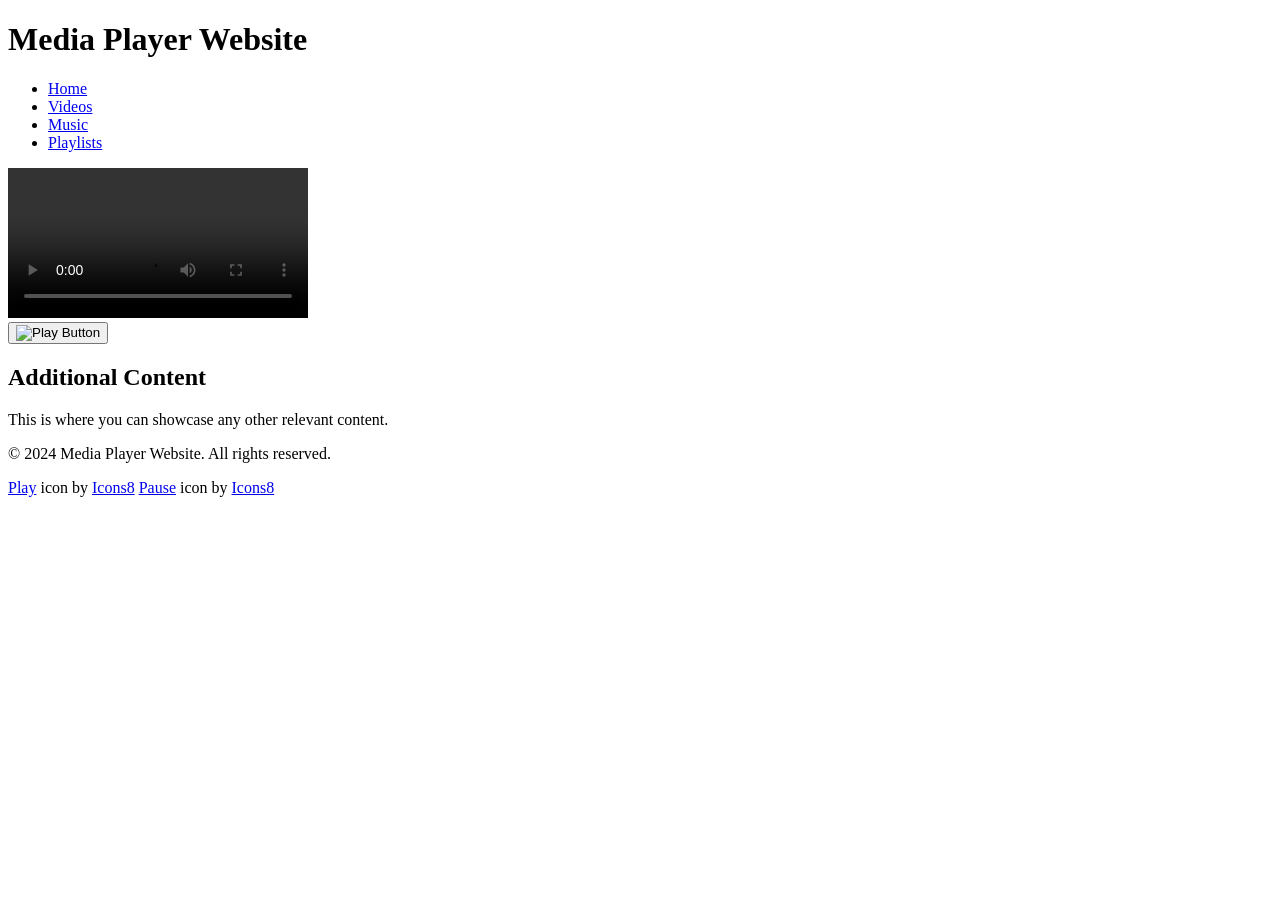
==== index.htm @ 7cc192b1 "Add files via upload" ====
<!DOCTYPE html>
<html lang="en">
  <head>
    <meta charset="UTF-8" />
    <meta name="viewport" content="width=device-width, initial-scale=1.0" />
    <title>Document</title>
    <!-- add the font family of your choice -->
    <link rel="stylesheet" href="reset.css" />
    <link rel="stylesheet" href="style.css" />
    <script src="script.js" defer></script>
  </head>
  <body>
    <!-- Header Section -->
    <header>
      <h1>Media Player Website</h1>
    </header>

    <!-- Navigation Section -->
    <nav>
      <ul>
        <li><a href="#">Home</a></li>
        <li><a href="#">Videos</a></li>
        <li><a href="#">Music</a></li>
        <li><a href="#">Playlists</a></li>
        <!-- Add or remove navigation items as needed -->
      </ul>
    </nav>

    <!-- Main Content Section -->
    <main class="container">
      <!-- Media Player Section -->
      <div class="media-player">
        <video id="custom-video-player" controls>
          <source
            src="https://thelongesthumstore.sgp1.cdn.digitaloceanspaces.com/IM-2250/miac.mp4"
            type="video/mp4"
          />
        </video>
        <div class="custom-controls">
          <button id="play-pause-btn" onclick="togglePlayPause()">
            <img
              id="play-pause-img"
              src="https://img.icons8.com/ios-glyphs/30/play--v1.png"
              alt="Play Button"
              width="24"
              height="24"
            />
          </button>
          <!-- add the missing buttons or functionality here -->
          <div class="progress-bar">
            <span id="progress-bar-fill"></span>
          </div>
        </div>
      </div>

      <!-- Additional Content Section -->
      <section>
        <h2>Additional Content</h2>
        <p>This is where you can showcase any other relevant content.</p>
        <!-- Add more content as needed -->
      </section>
    </main>

    <!-- Footer Section -->
    <footer>
      <p>&copy; 2024 Media Player Website. All rights reserved.</p>
      <a href="https://icons8.com/icon/59862/play">Play</a> icon by
      <a href="https://icons8.com">Icons8</a>
      <a href="https://icons8.com/icon/61012/pause">Pause</a> icon by
      <a href="https://icons8.com">Icons8</a>
    </footer>
  </body>
</html>
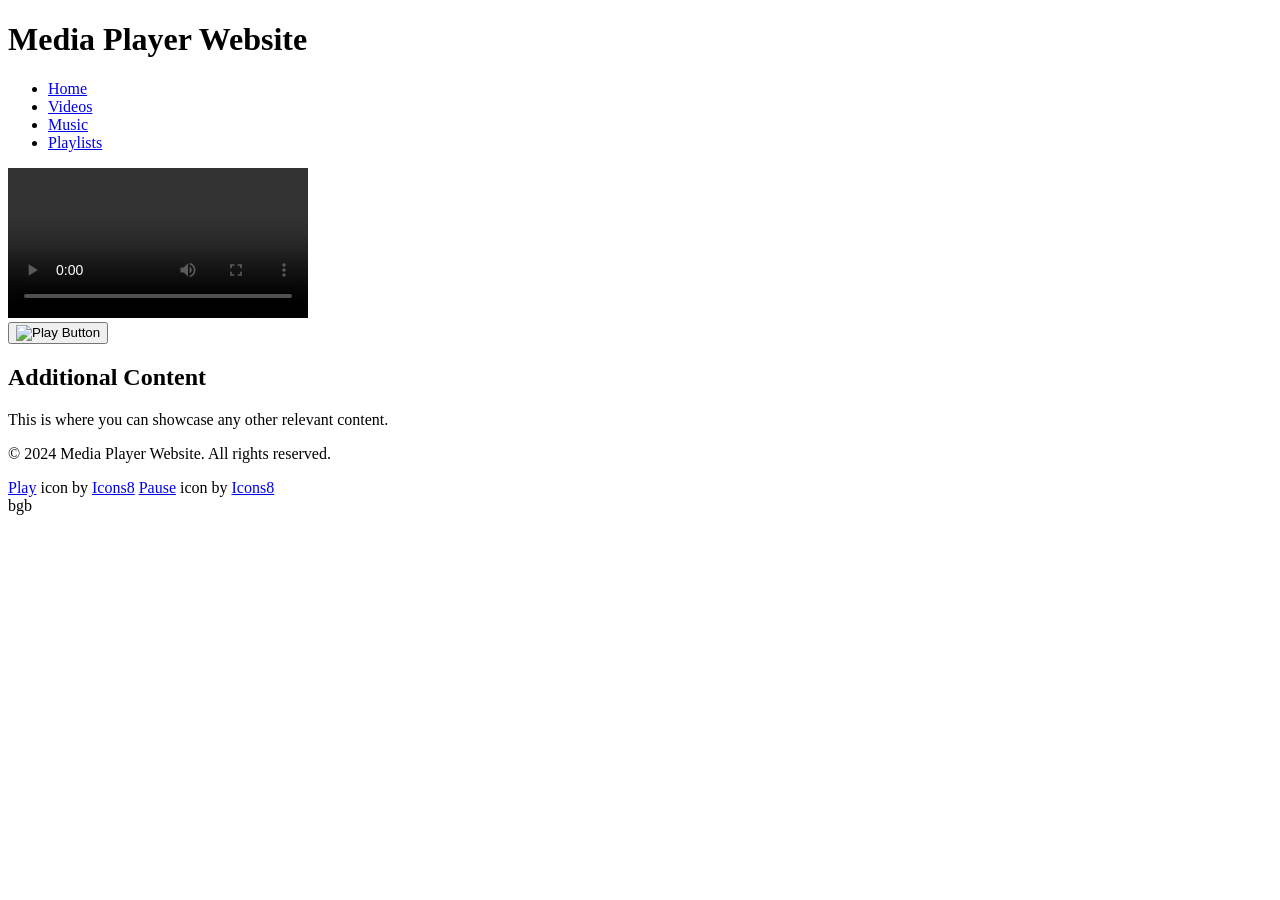
==== commit 0569957c: "add new file" ====
--- a/index.htm
+++ b/index.htm
@@ -71,3 +71,4 @@
     </footer>
   </body>
 </html>
+bgb
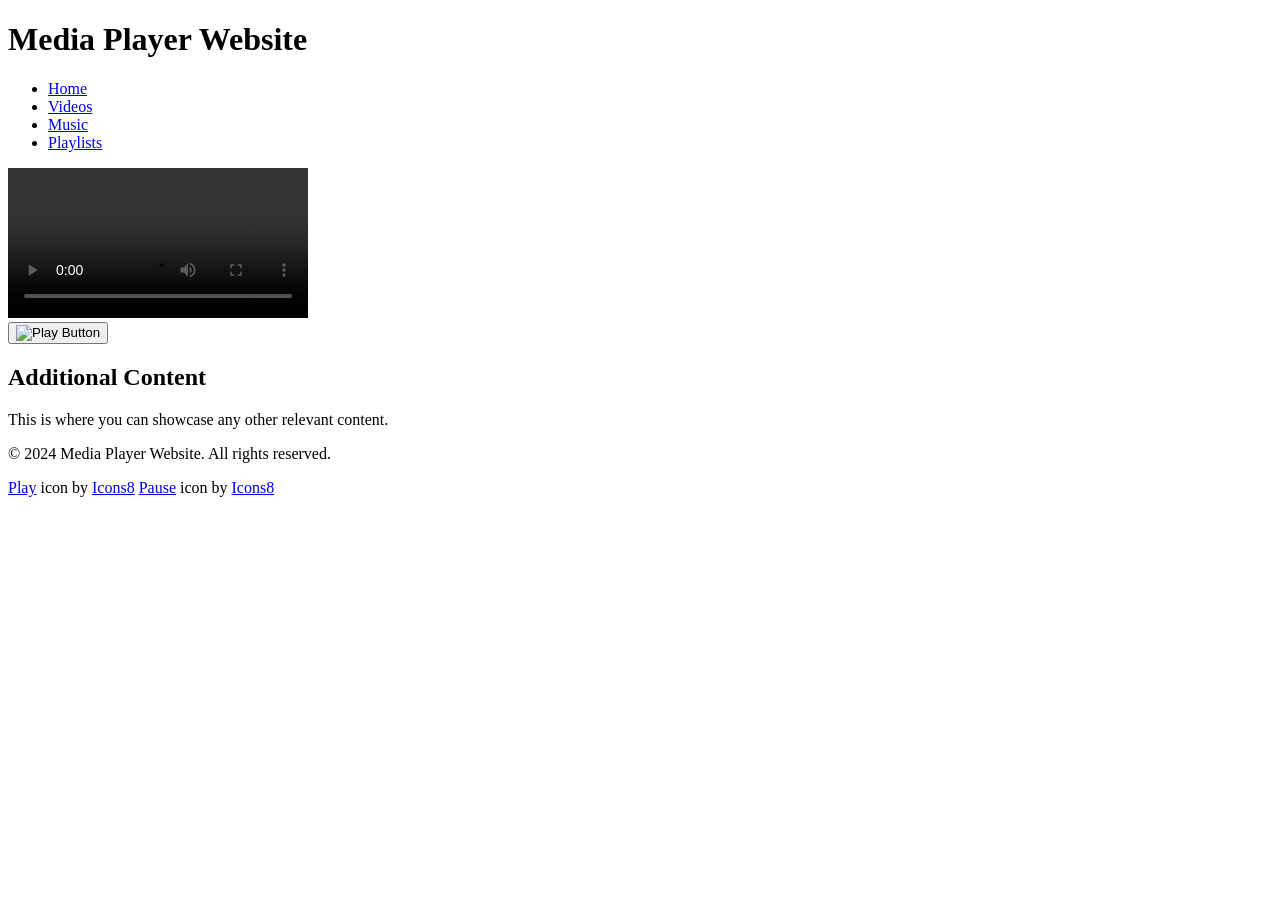
==== commit 2c17c431: "Merge branch 'main' of https://github.com/junmin0918/assignmnet2" ====
--- a/index.htm
+++ b/index.htm
@@ -71,4 +71,3 @@
     </footer>
   </body>
 </html>
-bgb
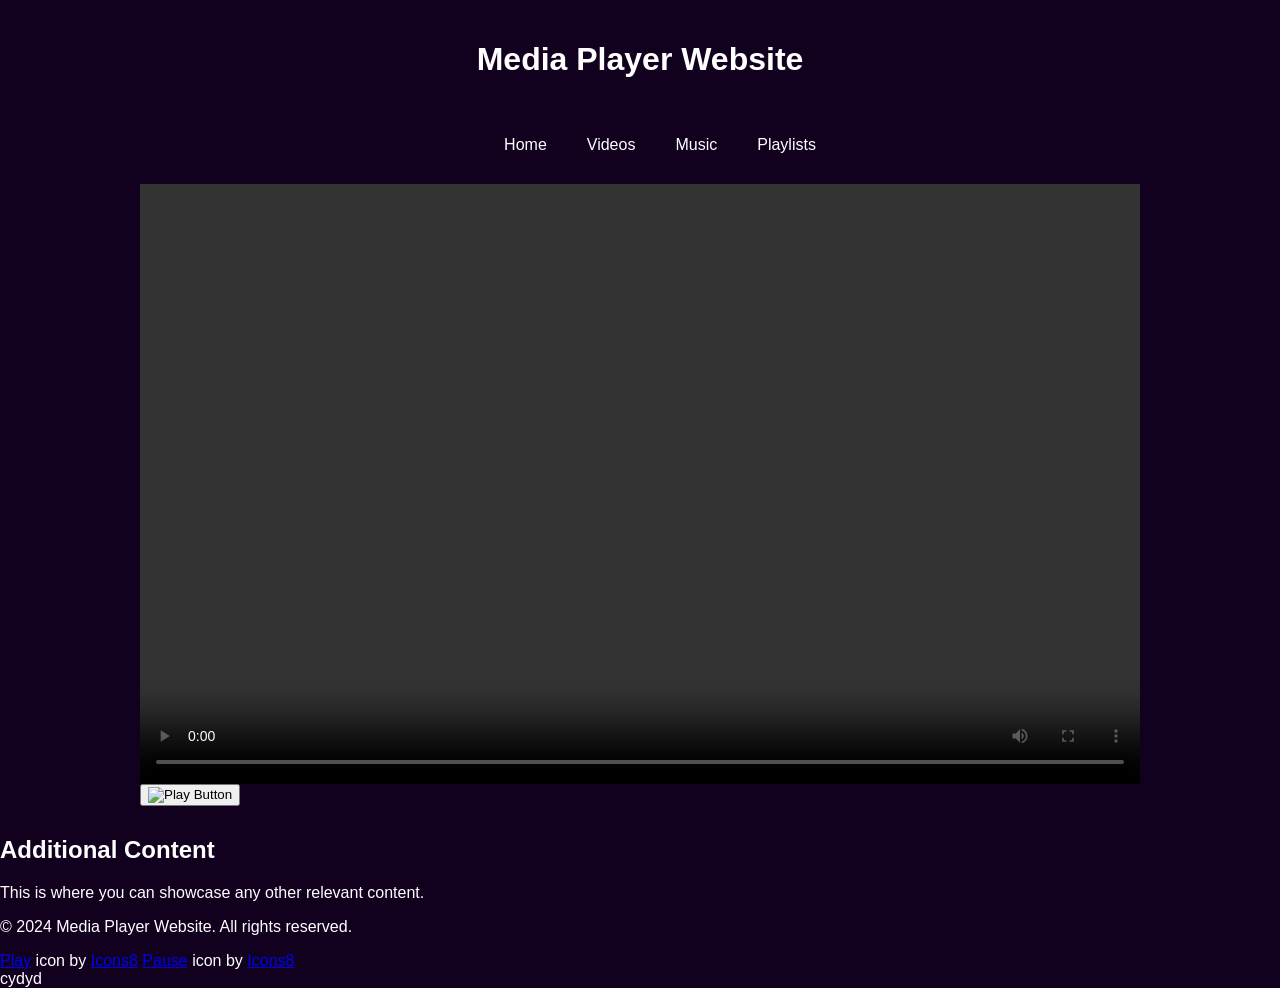
==== commit acf2676c: "Add style" ====
--- a/index.htm
+++ b/index.htm
@@ -71,3 +71,4 @@
     </footer>
   </body>
 </html>
+cydyd
--- a/style.css
+++ b/style.css
@@ -0,0 +1,42 @@
+body {
+  margin: 0;
+  background: #12001f;
+  color: white;
+  font-family: Arial, sans-serif;
+}
+header {
+  text-align: center;
+  padding: 20px;
+}
+nav {
+  text-align: center;
+}
+nav ul {
+  display: flex;
+  justify-content: center;
+  gap: 40px;
+  list-style: none;
+}
+nav a {
+  color: white;
+  text-decoration: none;
+  display: inline-block;
+  transition: transform 0.5s ease-in-out; 
+}
+nav a:hover {
+  text-decoration: underline;
+  transform: scale(1.1);
+}
+.media-player {
+  position: relative;
+  width: 90%;
+  max-width: 1000px;
+  margin: 30px auto;
+  overflow: hidden;
+}
+#custom-video-player {
+  width: 100%;
+  height: 600px;
+  object-fit: cover;
+  display: block;
+}
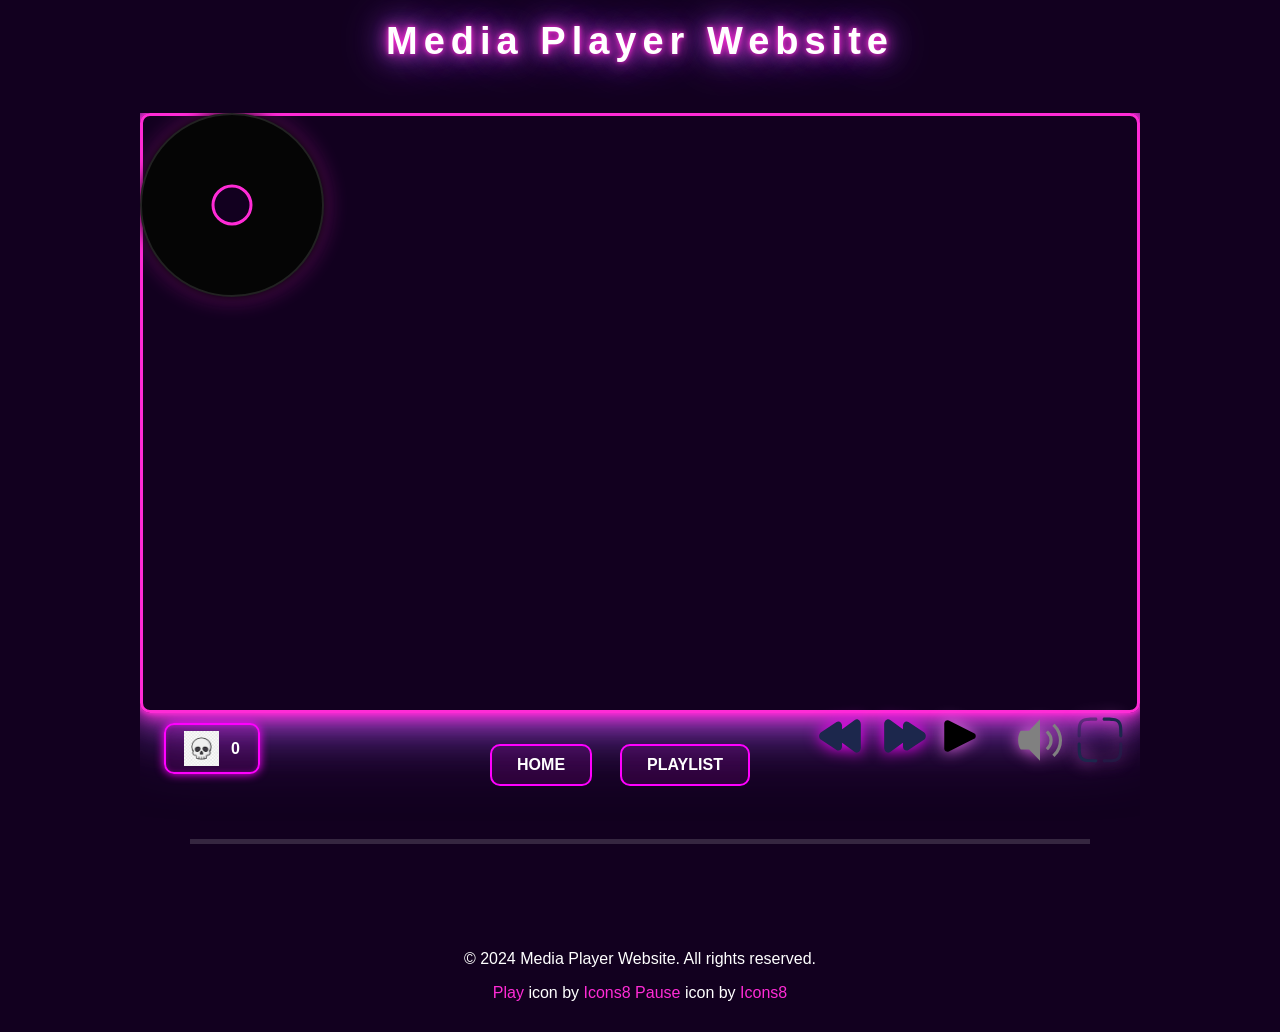
==== commit 39c29c11: "update" ====
--- a/index.htm
+++ b/index.htm
@@ -1,74 +1,200 @@
 <!DOCTYPE html>
 <html lang="en">
-  <head>
-    <meta charset="UTF-8" />
-    <meta name="viewport" content="width=device-width, initial-scale=1.0" />
-    <title>Document</title>
-    <!-- add the font family of your choice -->
-    <link rel="stylesheet" href="reset.css" />
-    <link rel="stylesheet" href="style.css" />
-    <script src="script.js" defer></script>
-  </head>
-  <body>
-    <!-- Header Section -->
-    <header>
-      <h1>Media Player Website</h1>
-    </header>
-
-    <!-- Navigation Section -->
-    <nav>
-      <ul>
-        <li><a href="#">Home</a></li>
-        <li><a href="#">Videos</a></li>
-        <li><a href="#">Music</a></li>
-        <li><a href="#">Playlists</a></li>
-        <!-- Add or remove navigation items as needed -->
-      </ul>
-    </nav>
-
-    <!-- Main Content Section -->
-    <main class="container">
-      <!-- Media Player Section -->
-      <div class="media-player">
-        <video id="custom-video-player" controls>
-          <source
-            src="https://thelongesthumstore.sgp1.cdn.digitaloceanspaces.com/IM-2250/miac.mp4"
-            type="video/mp4"
-          />
-        </video>
+
+<head>
+  <meta charset="UTF-8" />
+  <meta name="viewport" content="width=device-width, initial-scale=1.0" />
+
+  <title>Media Player Website</title>
+
+  <link rel="stylesheet" href="reset.css" />
+  <link rel="stylesheet" href="style.css" />
+
+  <script src="script.js" defer></script>
+</head>
+
+<body>
+
+  <!-- =========================
+       HEADER
+       ========================= -->
+
+  <header>
+    <h1>Media Player Website</h1>
+  </header>
+
+  <main class="container">
+
+    <div class="media-player">
+
+      <div class="disc">
+        <div class="disc-center"></div>
+      </div>
+
+      <video id="custom-video-player" muted>
+        <source
+          src="video/sphere.mp4"
+          type="video/mp4"
+        />
+      </video>
+
+      <audio
+        id="audio"
+        src="audio/montagem.mp3">
+      </audio>
+
+      <!-- =========================
+           LIQUID PARTICLES
+           ========================= -->
+
+      <div class="splash">
+
+        <span></span>
+        <span></span>
+        <span></span>
+        <span></span>
+        <span></span>
+        <span></span>
+        <span></span>
+        <span></span>
+
+      </div>
+
+      <!-- =========================
+           VIDEO SELECTOR
+           ========================= -->
+
+      <div class="video-tabs">
+
+        <nav>
+          <ul>
+            <li><a href="index.html">HOME</a></li>
+            <li><a href="playlist.html">PLAYLIST</a></li>
+          </ul>
+        </nav>
+
+        <!-- =========================
+             PLAY BUTTON
+             ========================= -->
+
         <div class="custom-controls">
-          <button id="play-pause-btn" onclick="togglePlayPause()">
+
+          <button
+            id="play-pause-btn"
+            onclick="togglePlayPause()"
+          >
             <img
               id="play-pause-img"
-              src="https://img.icons8.com/ios-glyphs/30/play--v1.png"
-              alt="Play Button"
-              width="24"
-              height="24"
+              src="image/play.svg"
+              alt="Play"
             />
           </button>
-          <!-- add the missing buttons or functionality here -->
-          <div class="progress-bar">
-            <span id="progress-bar-fill"></span>
+
+        </div>
+
+        <div class="rewind-controls">
+
+          <button id="rewind-back-btn">
+            <img
+              src="image/rewind back.svg"
+              alt="Rewind back"
+            />
+          </button>
+
+          <button id="rewind-forward-btn">
+            <img
+              src="image/rewind forward.svg"
+              alt="Rewind forward"
+            />
+          </button>
+
+        </div>
+
+        <button id="fullscreen-btn">
+          <img
+            src="image/fullscreen.svg"
+            alt="Fullscreen"
+          >
+        </button>
+
+        <button id="mute-btn">
+          <img
+            id="mute-img"
+            src="image/sound.svg"
+            alt="Sound"
+          >
+        </button>
+
+        <div class="playlist-like-container">
+
+          <!-- LIKE -->
+
+          <div class="like-section">
+
+            <button id="like-btn">
+              <img
+                src="image/skull.jpg"
+                alt="Like"
+              >
+            </button>
+
+            <span id="like-count">0</span>
+
           </div>
-        </div>
+
+        </div>
+
+        <div class="progress-bar">
+          <span id="progress-bar-fill"></span>
+        </div>
+
       </div>
 
-      <!-- Additional Content Section -->
+      <!-- =========================
+           ADDITIONAL CONTENT
+           ========================= -->
+
       <section>
-        <h2>Additional Content</h2>
-        <p>This is where you can showcase any other relevant content.</p>
-        <!-- Add more content as needed -->
+
       </section>
-    </main>
-
-    <!-- Footer Section -->
-    <footer>
-      <p>&copy; 2024 Media Player Website. All rights reserved.</p>
-      <a href="https://icons8.com/icon/59862/play">Play</a> icon by
-      <a href="https://icons8.com">Icons8</a>
-      <a href="https://icons8.com/icon/61012/pause">Pause</a> icon by
-      <a href="https://icons8.com">Icons8</a>
-    </footer>
-  </body>
+
+    </div>
+
+  </main>
+
+  <!-- =========================
+       FOOTER
+       ========================= -->
+
+  <footer>
+
+    <p>
+      &copy; 2024 Media Player Website.
+      All rights reserved.
+    </p>
+
+    <a href="https://icons8.com/icon/59862/play">
+      Play
+    </a>
+
+    icon by
+
+    <a href="https://icons8.com">
+      Icons8
+    </a>
+
+    <a href="https://icons8.com/icon/61012/pause">
+      Pause
+    </a>
+
+    icon by
+
+    <a href="https://icons8.com">
+      Icons8
+    </a>
+
+  </footer>
+
+</body>
+
 </html>
-cydyd
--- a/style.css
+++ b/style.css
@@ -4,39 +4,756 @@
   color: white;
   font-family: Arial, sans-serif;
 }
+
+
 header {
   text-align: center;
   padding: 20px;
 }
-nav {
-  text-align: center;
-}
-nav ul {
+
+
+header h1 {
+  margin: 0;
+
+  color: white;
+
+  font-family: Arial, sans-serif;
+  font-size: 38px;
+  font-weight: bold;
+  letter-spacing: 6px;
+
+  text-shadow:
+    0 0 5px #ff2bd6,
+    0 0 15px #ff2bd6,
+    0 0 30px #a855f7,
+    0 0 50px #a855f7;
+
+  animation: headerGlow 2s ease-in-out infinite;
+}
+
+
+@keyframes headerGlow {
+
+  0% {
+    text-shadow:
+      0 0 5px #ff2bd6,
+      0 0 15px #ff2bd6,
+      0 0 30px #a855f7;
+  }
+
+  50% {
+    text-shadow:
+      0 0 10px #ff2bd6,
+      0 0 25px #ff2bd6,
+      0 0 45px #a855f7,
+      0 0 70px #a855f7;
+  }
+
+  100% {
+    text-shadow:
+      0 0 5px #ff2bd6,
+      0 0 15px #ff2bd6,
+      0 0 30px #a855f7;
+  }
+
+}
+
+
+.video-tabs {
   display: flex;
   justify-content: center;
-  gap: 40px;
+  align-items: center;
+  gap: 25px;
+  margin: 15px auto 30px;
+  width: 90%;
+  max-width: 1000px;
   list-style: none;
-}
-nav a {
+
+  position: relative;
+}
+
+
+.video-tabs li {
+  list-style: none;
+}
+
+
+.video-tabs li:nth-child(1) {
+  position: relative;
+
+  left: -30px;
+
+  top: 0px;
+}
+
+
+.video-tabs li:nth-child(2) {
+  position: relative;
+
+  /* 左右 */
+  left: 100px;
+
+  /* 上下 */
+  top: -42px;
+}
+
+
+.video-tabs a,
+.video-tab {
+  display: inline-block;
+  background: rgba(255, 0, 255, 0.1);
   color: white;
+  border: 2px solid #ff00ff;
+  border-radius: 10px;
+  padding: 10px 25px;
+  font-size: 16px;
+  font-weight: bold;
+  cursor: pointer;
   text-decoration: none;
-  display: inline-block;
-  transition: transform 0.5s ease-in-out; 
-}
-nav a:hover {
-  text-decoration: underline;
-  transform: scale(1.1);
-}
+
+  animation: navPulse 2s ease-in-out infinite;
+
+  transition: transform 0.3s ease;
+}
+
+
+.video-tabs a:hover,
+.video-tab:hover {
+  transform: scale(1.08);
+}
+
+
+@keyframes navPulse {
+
+  0% {
+    filter:
+      brightness(0.7)
+      drop-shadow(0 0 10px #ff00ff);
+  }
+
+  50% {
+    filter:
+      brightness(0.9)
+      drop-shadow(0 0 30px #a855f7);
+  }
+
+  100% {
+    filter:
+      brightness(0.7)
+      drop-shadow(0 0 10px #ff00ff);
+  }
+
+}
+
+
+.container {
+  width: 100%;
+}
+
+
 .media-player {
   position: relative;
+
   width: 90%;
   max-width: 1000px;
+
   margin: 30px auto;
+
   overflow: hidden;
 }
+
+
 #custom-video-player {
   width: 100%;
   height: 600px;
+
   object-fit: cover;
   display: block;
+
+  border: 3px solid #ff2bd6;
+  box-sizing: border-box;
+  border-radius: 10px;
+
+  box-shadow:
+    0 0 5px #ff2bd6,
+    0 0 15px #ff2bd6,
+    0 0 30px #ff2bd6,
+    0 0 55px #a855f7,
+    0 0 90px rgba(168, 85, 247, 0.5);
+}
+
+
+#custom-video-player.playing {
+  animation: skullPulse 2s ease-in-out infinite;
+  filter: brightness(1.15) drop-shadow(0 0 15px #ff00ff);
+}
+
+
+@keyframes skullPulse {
+
+  0% {
+    transform: scale(1);
+    filter:
+      brightness(0.7)
+      drop-shadow(0 0 10px #ff00ff);
+  }
+
+  50% {
+    transform: scale(1.01);
+    filter:
+      brightness(0.9)
+      drop-shadow(0 0 30px #a855f7);
+  }
+
+  100% {
+    transform: scale(1);
+    filter:
+      brightness(0.7)
+      drop-shadow(0 0 10px #ff00ff);
+  }
+
+}
+
+
+.custom-controls {
+  position: absolute;
+
+  bottom: 80px;
+  left: 320px;
+
+  width: 100%;
+
+  display: flex;
+  justify-content: center;
+  align-items: center;
+
+  z-index: 10;
+}
+
+
+#play-pause-btn {
+  background: none;
+  border: none;
+  padding: 0;
+
+  cursor: pointer;
+}
+
+
+#play-pause-img {
+  width: 50px;
+  height: 50px;
+
+  filter: drop-shadow(0 0 8px #ea68ea);
+}
+
+
+.rewind-controls {
+  position: absolute;
+
+  right: 160px;
+  bottom: 80px;
+
+  display: flex;
+  gap: 15px;
+
+  z-index: 20;
+}
+
+
+.rewind-controls button {
+  background: none;
+  border: none;
+  padding: 0;
+
+  cursor: pointer;
+}
+
+
+.rewind-controls img {
+  width: 50px;
+  height: 50px;
+
+  filter: drop-shadow(0 0 8px #ff00ff);
+
+  transition: transform 0.3s ease;
+}
+
+
+.rewind-controls button:hover img {
+  transform: scale(1.1);
+}
+
+
+.playlist-like-container {
+  position: absolute;
+
+  right: 830px;
+  bottom: 70px;
+
+  display: flex;
+  justify-content: center;
+  align-items: center;
+
+  z-index: 20;
+}
+
+
+.like-section {
+  display: flex;
+  align-items: center;
+  gap: 12px;
+
+  background: rgba(255, 0, 255, 0.1);
+
+  border: 2px solid #ff00ff;
+  border-radius: 10px;
+
+  padding: 6px 18px;
+
+  cursor: pointer;
+
+  box-shadow:
+    0 0 10px #ff00ff,
+    inset 0 0 5px rgba(255, 0, 255, 0.3);
+
+  transition:
+    transform 0.3s ease,
+    box-shadow 0.3s ease;
+}
+
+
+.like-section:hover {
+  transform: scale(1.1);
+
+  box-shadow:
+    0 0 18px #ff00ff,
+    inset 0 0 5px rgba(255, 0, 255, 0.5);
+}
+
+
+.like-section button {
+  background: none;
+  border: none;
+  padding: 0;
+
+  cursor: pointer;
+}
+
+
+.like-section img {
+  width: 35px;
+  height: 35px;
+
+  object-fit: contain;
+  display: block;
+}
+
+
+#like-count {
+  font-size: 16px;
+  font-weight: bold;
+}
+
+
+.disc {
+  position: absolute;
+
+  top: 0;
+  left: 0;
+
+  width: 180px;
+  height: 180px;
+
+  border-radius: 50%;
+
+  background: #050505;
+
+  border: 2px solid #222;
+
+  box-shadow:
+    0 0 10px #000,
+    0 0 25px rgba(255, 43, 214, 0.4);
+
+  z-index: 8;
+
+  cursor: grab;
+
+  user-select: none;
+}
+
+
+.disc:active {
+  cursor: grabbing;
+}
+
+
+.disc-center {
+  position: absolute;
+
+  width: 35px;
+  height: 35px;
+
+  background: #12001f;
+
+  border: 3px solid #ff2bd6;
+
+  border-radius: 50%;
+
+  top: 50%;
+  left: 50%;
+
+  transform: translate(-50%, -50%);
+}
+
+
+.progress-bar {
+  position: absolute;
+
+  left: 0;
+  bottom: 0;
+
+  width: 100%;
+  height: 5px;
+
+  background: rgba(255, 255, 255, 0.15);
+
+  z-index: 15;
+}
+
+
+#progress-bar-fill {
+  display: block;
+
+  width: 0%;
+  height: 100%;
+
+  background: #ff2bd6;
+
+  box-shadow:
+    0 0 8px #ff2bd6,
+    0 0 15px #a855f7;
+}
+
+
+.splash {
+  position: absolute;
+
+  left: 50%;
+  top: 50%;
+
+  width: 0;
+  height: 0;
+
+  pointer-events: none;
+
+  z-index: 5;
+}
+
+
+.splash span {
+  position: absolute;
+
+  border-radius: 60% 40% 70% 30%;
+
+  opacity: 0;
+
+  filter: blur(1px);
+
+  box-shadow:
+    0 0 12px currentColor,
+    0 0 30px currentColor,
+    0 0 60px #ff2bd6,
+    0 0 90px #a855f7;
+}
+
+
+.splash span:nth-child(1) {
+  width: 90px;
+  height: 55px;
+
+  background: #a855f7;
+  color: #a855f7;
+
+  --x: -180px;
+  --y: -130px;
+
+  animation-delay: 0s;
+}
+
+
+.splash span:nth-child(2) {
+  width: 30px;
+  height: 70px;
+
+  background: #ff2bd6;
+  color: #ff2bd6;
+
+  --x: 0px;
+  --y: -200px;
+
+  animation-delay: 0.08s;
+}
+
+
+.splash span:nth-child(3) {
+  width: 65px;
+  height: 45px;
+
+  background: #c026d3;
+  color: #c026d3;
+
+  --x: 180px;
+  --y: -130px;
+
+  animation-delay: 0.15s;
+}
+
+
+.splash span:nth-child(4) {
+  width: 100px;
+  height: 60px;
+
+  background: #ff2bd6;
+  color: #ff2bd6;
+
+  --x: 240px;
+  --y: 0px;
+
+  animation-delay: 0.04s;
+}
+
+
+.splash span:nth-child(5) {
+  width: 35px;
+  height: 70px;
+
+  background: #e879f9;
+  color: #e879f9;
+
+  --x: 180px;
+  --y: 140px;
+
+  animation-delay: 0.12s;
+}
+
+
+.splash span:nth-child(6) {
+  width: 80px;
+  height: 50px;
+
+  background: #ec4899;
+  color: #ec4899;
+
+  --x: 0px;
+  --y: 210px;
+
+  animation-delay: 0.2s;
+}
+
+
+.splash span:nth-child(7) {
+  width: 25px;
+  height: 55px;
+
+  background: #8b5cf6;
+  color: #8b5cf6;
+
+  --x: -180px;
+  --y: 140px;
+
+  animation-delay: 0.1s;
+}
+
+
+.splash span:nth-child(8) {
+  width: 70px;
+  height: 45px;
+
+  background: #d946ef;
+  color: #d946ef;
+
+  --x: -240px;
+  --y: 0px;
+
+  animation-delay: 0.18s;
+}
+
+
+.dynamic-liquid {
+  position: absolute;
+
+  width: 40px;
+  height: 55px;
+
+  border-radius: 60% 40% 70% 30%;
+
+  opacity: 0;
+
+  filter: blur(1px);
+
+  box-shadow:
+    0 0 12px currentColor,
+    0 0 30px currentColor,
+    0 0 60px #ff2bd6,
+    0 0 90px #a855f7;
+
+  transform: translate(0, 0) scale(0.6);
+}
+
+
+.dynamic-liquid.falling {
+  animation: liquidDrop 1.6s ease-out forwards;
+}
+
+
+@keyframes liquidDrop {
+
+  0% {
+    transform:
+      translate(0, 0)
+      scale(0.5);
+
+    opacity: 0;
+  }
+
+
+  10% {
+    opacity: 1;
+  }
+
+
+  45% {
+    transform:
+      translate(0, 180px)
+      scale(0.8);
+
+    opacity: 1;
+  }
+
+
+  55% {
+    transform:
+      translate(0, 300px)
+      scale(1.3);
+
+    opacity: 1;
+  }
+
+
+  70% {
+    transform:
+      translate(
+        calc(var(--burst-x) * 0.45),
+        calc(300px + var(--burst-y) * 0.45)
+      )
+      scale(1.2);
+
+    opacity: 0.9;
+  }
+
+
+  85% {
+    transform:
+      translate(
+        calc(var(--burst-x) * 0.75),
+        calc(300px + var(--burst-y) * 0.75)
+      )
+      scale(0.8);
+
+    opacity: 0.7;
+  }
+
+
+  100% {
+    transform:
+      translate(
+        var(--burst-x),
+        calc(300px + var(--burst-y))
+      )
+      scale(0.1);
+
+    opacity: 0;
+  }
+
+}
+
+
+footer {
+  text-align: center;
+
+  padding: 30px 20px;
+
+  color: white;
+}
+
+
+footer a {
+  color: #ff2bd6;
+
+  text-decoration: none;
+
+  transition:
+    color 0.3s ease,
+    text-shadow 0.3s ease;
+}
+
+
+footer a:hover {
+  color: white;
+
+  text-shadow:
+    0 0 8px #ff2bd6,
+    0 0 20px #a855f7;
+}
+
+
+#fullscreen-btn,
+#mute-btn {
+  background: none;
+  border: none;
+  padding: 0;
+
+  cursor: pointer;
+}
+
+
+#fullscreen-btn,
+#mute-btn {
+  position: relative;
+
+  background: none;
+  border: none;
+  padding: 0;
+
+  cursor: pointer;
+}
+
+
+#fullscreen-btn {
+  left: 400px;
+  top: -45px;
+}
+
+
+#mute-btn {
+  left: 265px;
+  top: -45px;
+}
+
+
+#fullscreen-btn img,
+#mute-btn img {
+  width: 50px;
+  height: 50px;
+
+  filter: drop-shadow(0 0 8px #ea68ea);
+
+  transition: transform 0.3s ease;
+}
+
+
+#fullscreen-btn:hover img,
+#mute-btn:hover img {
+  transform: scale(1.1);
 }
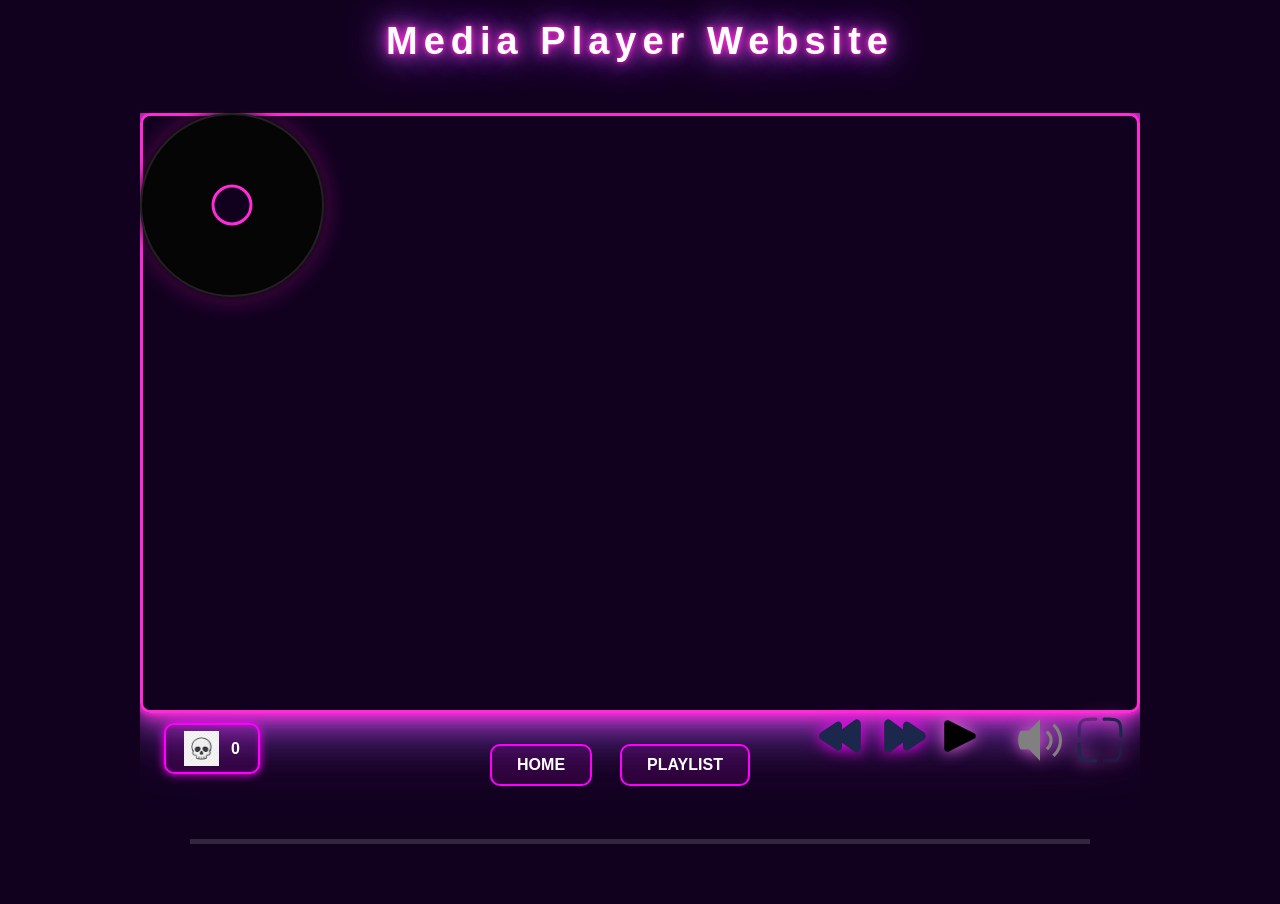
==== commit 2a136ef3: "update" ====
--- a/index.htm
+++ b/index.htm
@@ -26,6 +26,9 @@
   <main class="container">
 
     <div class="media-player">
+
+      <!-- Mouse particle canvas -->
+      <canvas id="mouse-particles"></canvas>
 
       <div class="disc">
         <div class="disc-center"></div>
@@ -43,6 +46,103 @@
         src="audio/montagem.mp3">
       </audio>
 
+
+      <!-- =========================
+           HOME INTRO
+      ========================= -->
+
+      <section
+        id="home-intro"
+        class="home-intro"
+      >
+
+        <div class="home-intro-content">
+
+          <h2>ABOUT MY PROJECT</h2>
+
+
+          <div class="intro-section">
+
+            <h3>CONCEPT</h3>
+
+            <p>
+              I wanted to create an interactive DJ-style
+              media player where music and visuals work
+              together. My aim was to make the experience
+              feel more energetic and immersive than a
+              traditional media player.
+            </p>
+
+          </div>
+
+
+          <div class="intro-section">
+
+            <h3>WHY PINK &amp; PURPLE?</h3>
+
+            <p>
+              I chose pink and purple to create a neon,
+              futuristic and nightclub-inspired atmosphere.
+              These colours also create a consistent visual
+              identity across the website.
+            </p>
+
+          </div>
+
+
+          <div class="intro-section">
+
+            <h3>WHY THIS MUSIC?</h3>
+
+            <p>
+              I chose these music because its strong rhythm
+              and beat work well with the movement of the
+              visual. The energetic sound supports the DJ
+              and club-inspired concept of the project.
+            </p>
+
+          </div>
+
+
+          <div class="intro-section">
+
+            <h3>INTERACTIVE CONTROLS</h3>
+
+            <p>
+              The Play button starts the music and video.
+              The Rewind and Forward buttons control the
+              playback position. The Mute button controls
+              the music, while Fullscreen allows the visual
+              to fill the screen.
+            </p>
+
+            <p>
+              The vinyl disc can be dragged like a DJ
+              turntable. Moving the disc creates a scratch
+              sound and generates glitch effects.
+            </p>
+
+          </div>
+
+
+          <div class="intro-section">
+
+            <h3>PLAYLIST</h3>
+
+            <p>
+              The Playlist button changes between different
+              combinations of music and visuals. Each
+              combination creates a different atmosphere
+              while keeping the same overall visual style.
+            </p>
+
+          </div>
+
+        </div>
+
+      </section>
+
+
       <!-- =========================
            LIQUID PARTICLES
            ========================= -->
@@ -60,6 +160,7 @@
 
       </div>
 
+
       <!-- =========================
            VIDEO SELECTOR
            ========================= -->
@@ -68,10 +169,22 @@
 
         <nav>
           <ul>
-            <li><a href="index.html">HOME</a></li>
-            <li><a href="playlist.html">PLAYLIST</a></li>
+
+            <li>
+              <a href="index.html">
+                HOME
+              </a>
+            </li>
+
+            <li>
+              <a href="playlist.html">
+                PLAYLIST
+              </a>
+            </li>
+
           </ul>
         </nav>
+
 
         <!-- =========================
              PLAY BUTTON
@@ -83,118 +196,128 @@
             id="play-pause-btn"
             onclick="togglePlayPause()"
           >
+
             <img
               id="play-pause-img"
               src="image/play.svg"
               alt="Play"
             />
+
           </button>
 
         </div>
 
+
+        <!-- =========================
+             REWIND BUTTONS
+             ========================= -->
+
         <div class="rewind-controls">
 
           <button id="rewind-back-btn">
+
             <img
               src="image/rewind back.svg"
               alt="Rewind back"
             />
+
           </button>
 
+
           <button id="rewind-forward-btn">
+
             <img
               src="image/rewind forward.svg"
               alt="Rewind forward"
             />
+
           </button>
 
         </div>
 
+
+        <!-- =========================
+             FULLSCREEN
+             ========================= -->
+
         <button id="fullscreen-btn">
+
           <img
             src="image/fullscreen.svg"
             alt="Fullscreen"
           >
+
         </button>
 
+
+        <!-- =========================
+             MUTE
+             ========================= -->
+
         <button id="mute-btn">
+
           <img
             id="mute-img"
             src="image/sound.svg"
             alt="Sound"
           >
+
         </button>
 
+
+        <!-- =========================
+             LIKE
+             ========================= -->
+
         <div class="playlist-like-container">
 
-          <!-- LIKE -->
-
           <div class="like-section">
 
             <button id="like-btn">
+
               <img
                 src="image/skull.jpg"
                 alt="Like"
               >
+
             </button>
 
-            <span id="like-count">0</span>
-
-          </div>
-
-        </div>
+            <span id="like-count">
+              0
+            </span>
+
+          </div>
+
+        </div>
+
+
+        <!-- =========================
+             PROGRESS BAR
+             ========================= -->
 
         <div class="progress-bar">
+
           <span id="progress-bar-fill"></span>
+
         </div>
 
       </div>
 
-      <!-- =========================
-           ADDITIONAL CONTENT
-           ========================= -->
 
       <section>
-
       </section>
 
     </div>
 
   </main>
+
 
   <!-- =========================
        FOOTER
        ========================= -->
 
-  <footer>
-
-    <p>
-      &copy; 2024 Media Player Website.
-      All rights reserved.
-    </p>
-
-    <a href="https://icons8.com/icon/59862/play">
-      Play
-    </a>
-
-    icon by
-
-    <a href="https://icons8.com">
-      Icons8
-    </a>
-
-    <a href="https://icons8.com/icon/61012/pause">
-      Pause
-    </a>
-
-    icon by
-
-    <a href="https://icons8.com">
-      Icons8
-    </a>
-
-  </footer>
+  
 
 </body>
 
-</html>
+</html>
--- a/style.css
+++ b/style.css
@@ -5,35 +5,27 @@
   font-family: Arial, sans-serif;
 }
 
-
 header {
   text-align: center;
   padding: 20px;
 }
 
-
 header h1 {
   margin: 0;
-
   color: white;
-
   font-family: Arial, sans-serif;
   font-size: 38px;
   font-weight: bold;
   letter-spacing: 6px;
-
   text-shadow:
     0 0 5px #ff2bd6,
     0 0 15px #ff2bd6,
     0 0 30px #a855f7,
     0 0 50px #a855f7;
-
   animation: headerGlow 2s ease-in-out infinite;
 }
 
-
 @keyframes headerGlow {
-
   0% {
     text-shadow:
       0 0 5px #ff2bd6,
@@ -55,9 +47,12 @@
       0 0 15px #ff2bd6,
       0 0 30px #a855f7;
   }
-
-}
-
+}
+
+
+/* ========================================
+   NAVIGATION
+======================================== */
 
 .video-tabs {
   display: flex;
@@ -68,35 +63,24 @@
   width: 90%;
   max-width: 1000px;
   list-style: none;
-
   position: relative;
 }
-
 
 .video-tabs li {
   list-style: none;
 }
 
-
 .video-tabs li:nth-child(1) {
   position: relative;
-
   left: -30px;
-
   top: 0px;
 }
-
 
 .video-tabs li:nth-child(2) {
   position: relative;
-
-  /* 左右 */
   left: 100px;
-
-  /* 上下 */
   top: -42px;
 }
-
 
 .video-tabs a,
 .video-tab {
@@ -110,21 +94,16 @@
   font-weight: bold;
   cursor: pointer;
   text-decoration: none;
-
   animation: navPulse 2s ease-in-out infinite;
-
   transition: transform 0.3s ease;
 }
-
 
 .video-tabs a:hover,
 .video-tab:hover {
   transform: scale(1.08);
 }
 
-
 @keyframes navPulse {
-
   0% {
     filter:
       brightness(0.7)
@@ -142,31 +121,33 @@
       brightness(0.7)
       drop-shadow(0 0 10px #ff00ff);
   }
-
-}
-
+}
+
+
+/* ========================================
+   PLAYER
+======================================== */
 
 .container {
   width: 100%;
 }
 
-
 .media-player {
   position: relative;
-
   width: 90%;
   max-width: 1000px;
-
   margin: 30px auto;
-
   overflow: hidden;
 }
 
+
+/* ========================================
+   VIDEO
+======================================== */
 
 #custom-video-player {
   width: 100%;
   height: 600px;
-
   object-fit: cover;
   display: block;
 
@@ -182,17 +163,15 @@
     0 0 90px rgba(168, 85, 247, 0.5);
 }
 
-
 #custom-video-player.playing {
   animation: skullPulse 2s ease-in-out infinite;
   filter: brightness(1.15) drop-shadow(0 0 15px #ff00ff);
 }
 
-
 @keyframes skullPulse {
-
   0% {
     transform: scale(1);
+
     filter:
       brightness(0.7)
       drop-shadow(0 0 10px #ff00ff);
@@ -200,6 +179,7 @@
 
   50% {
     transform: scale(1.01);
+
     filter:
       brightness(0.9)
       drop-shadow(0 0 30px #a855f7);
@@ -207,20 +187,22 @@
 
   100% {
     transform: scale(1);
+
     filter:
       brightness(0.7)
       drop-shadow(0 0 10px #ff00ff);
   }
-
-}
-
+}
+
+
+/* ========================================
+   PLAY BUTTON
+======================================== */
 
 .custom-controls {
   position: absolute;
-
   bottom: 80px;
   left: 320px;
-
   width: 100%;
 
   display: flex;
@@ -229,28 +211,29 @@
 
   z-index: 10;
 }
-
 
 #play-pause-btn {
   background: none;
   border: none;
   padding: 0;
-
   cursor: pointer;
 }
-
 
 #play-pause-img {
   width: 50px;
   height: 50px;
 
-  filter: drop-shadow(0 0 8px #ea68ea);
-}
-
+  filter:
+    drop-shadow(0 0 8px #ea68ea);
+}
+
+
+/* ========================================
+   REWIND BUTTONS
+======================================== */
 
 .rewind-controls {
   position: absolute;
-
   right: 160px;
   bottom: 80px;
 
@@ -259,35 +242,36 @@
 
   z-index: 20;
 }
-
 
 .rewind-controls button {
   background: none;
   border: none;
   padding: 0;
-
   cursor: pointer;
 }
-
 
 .rewind-controls img {
   width: 50px;
   height: 50px;
 
-  filter: drop-shadow(0 0 8px #ff00ff);
-
-  transition: transform 0.3s ease;
-}
-
+  filter:
+    drop-shadow(0 0 8px #ff00ff);
+
+  transition:
+    transform 0.3s ease;
+}
 
 .rewind-controls button:hover img {
   transform: scale(1.1);
 }
 
 
+/* ========================================
+   LIKE
+======================================== */
+
 .playlist-like-container {
   position: absolute;
-
   right: 830px;
   bottom: 70px;
 
@@ -297,14 +281,14 @@
 
   z-index: 20;
 }
-
 
 .like-section {
   display: flex;
   align-items: center;
   gap: 12px;
 
-  background: rgba(255, 0, 255, 0.1);
+  background:
+    rgba(255, 0, 255, 0.1);
 
   border: 2px solid #ff00ff;
   border-radius: 10px;
@@ -315,40 +299,36 @@
 
   box-shadow:
     0 0 10px #ff00ff,
-    inset 0 0 5px rgba(255, 0, 255, 0.3);
+    inset 0 0 5px
+      rgba(255, 0, 255, 0.3);
 
   transition:
     transform 0.3s ease,
     box-shadow 0.3s ease;
 }
 
-
 .like-section:hover {
   transform: scale(1.1);
 
   box-shadow:
     0 0 18px #ff00ff,
-    inset 0 0 5px rgba(255, 0, 255, 0.5);
-}
-
+    inset 0 0 5px
+      rgba(255, 0, 255, 0.5);
+}
 
 .like-section button {
   background: none;
   border: none;
   padding: 0;
-
   cursor: pointer;
 }
-
 
 .like-section img {
   width: 35px;
   height: 35px;
-
   object-fit: contain;
   display: block;
 }
-
 
 #like-count {
   font-size: 16px;
@@ -356,6 +336,10 @@
 }
 
 
+/* ========================================
+   DISC
+======================================== */
+
 .disc {
   position: absolute;
 
@@ -373,7 +357,8 @@
 
   box-shadow:
     0 0 10px #000,
-    0 0 25px rgba(255, 43, 214, 0.4);
+    0 0 25px
+      rgba(255, 43, 214, 0.4);
 
   z-index: 8;
 
@@ -381,13 +366,11 @@
 
   user-select: none;
 }
-
 
 .disc:active {
   cursor: grabbing;
 }
 
-
 .disc-center {
   position: absolute;
 
@@ -403,9 +386,14 @@
   top: 50%;
   left: 50%;
 
-  transform: translate(-50%, -50%);
-}
-
+  transform:
+    translate(-50%, -50%);
+}
+
+
+/* ========================================
+   PROGRESS BAR
+======================================== */
 
 .progress-bar {
   position: absolute;
@@ -416,11 +404,11 @@
   width: 100%;
   height: 5px;
 
-  background: rgba(255, 255, 255, 0.15);
+  background:
+    rgba(255, 255, 255, 0.15);
 
   z-index: 15;
 }
-
 
 #progress-bar-fill {
   display: block;
@@ -436,6 +424,10 @@
 }
 
 
+/* ========================================
+   GLITCH EFFECT
+======================================== */
+
 .splash {
   position: absolute;
 
@@ -447,276 +439,143 @@
 
   pointer-events: none;
 
-  z-index: 5;
-}
-
-
-.splash span {
+  z-index: 9;
+}
+
+.glitch-line {
   position: absolute;
 
-  border-radius: 60% 40% 70% 30%;
+  display: block;
+
+  transform-origin: left center;
 
   opacity: 0;
 
-  filter: blur(1px);
-
-  box-shadow:
-    0 0 12px currentColor,
-    0 0 30px currentColor,
-    0 0 60px #ff2bd6,
-    0 0 90px #a855f7;
-}
-
-
-.splash span:nth-child(1) {
-  width: 90px;
-  height: 55px;
-
-  background: #a855f7;
-  color: #a855f7;
-
-  --x: -180px;
-  --y: -130px;
-
-  animation-delay: 0s;
-}
-
-
-.splash span:nth-child(2) {
-  width: 30px;
-  height: 70px;
-
-  background: #ff2bd6;
-  color: #ff2bd6;
-
-  --x: 0px;
-  --y: -200px;
-
-  animation-delay: 0.08s;
-}
-
-
-.splash span:nth-child(3) {
-  width: 65px;
-  height: 45px;
-
-  background: #c026d3;
-  color: #c026d3;
-
-  --x: 180px;
-  --y: -130px;
-
-  animation-delay: 0.15s;
-}
-
-
-.splash span:nth-child(4) {
-  width: 100px;
-  height: 60px;
-
-  background: #ff2bd6;
-  color: #ff2bd6;
-
-  --x: 240px;
-  --y: 0px;
-
-  animation-delay: 0.04s;
-}
-
-
-.splash span:nth-child(5) {
-  width: 35px;
-  height: 70px;
-
-  background: #e879f9;
-  color: #e879f9;
-
-  --x: 180px;
-  --y: 140px;
-
-  animation-delay: 0.12s;
-}
-
-
-.splash span:nth-child(6) {
-  width: 80px;
-  height: 50px;
-
-  background: #ec4899;
-  color: #ec4899;
-
-  --x: 0px;
-  --y: 210px;
-
-  animation-delay: 0.2s;
-}
-
-
-.splash span:nth-child(7) {
-  width: 25px;
-  height: 55px;
-
-  background: #8b5cf6;
-  color: #8b5cf6;
-
-  --x: -180px;
-  --y: 140px;
-
-  animation-delay: 0.1s;
-}
-
-
-.splash span:nth-child(8) {
-  width: 70px;
-  height: 45px;
-
-  background: #d946ef;
-  color: #d946ef;
-
-  --x: -240px;
-  --y: 0px;
-
-  animation-delay: 0.18s;
-}
-
-
-.dynamic-liquid {
-  position: absolute;
-
-  width: 40px;
-  height: 55px;
-
-  border-radius: 60% 40% 70% 30%;
-
-  opacity: 0;
-
-  filter: blur(1px);
-
-  box-shadow:
-    0 0 12px currentColor,
-    0 0 30px currentColor,
-    0 0 60px #ff2bd6,
-    0 0 90px #a855f7;
-
-  transform: translate(0, 0) scale(0.6);
-}
-
-
-.dynamic-liquid.falling {
-  animation: liquidDrop 1.6s ease-out forwards;
-}
-
-
-@keyframes liquidDrop {
+  pointer-events: none;
+
+  border-radius: 10px;
+}
+
+.glitch-line-active {
+  animation:
+    glitchLine
+    0.55s
+    steps(5)
+    forwards;
+}
+
+@keyframes glitchLine {
 
   0% {
     transform:
-      translate(0, 0)
-      scale(0.5);
+      translate(-50%, -50%)
+      scaleX(0);
 
     opacity: 0;
   }
-
 
   10% {
     opacity: 1;
   }
 
-
-  45% {
+  20% {
     transform:
-      translate(0, 180px)
-      scale(0.8);
+      translate(
+        calc(
+          -50% +
+          var(--glitch-x) * 0.15
+        ),
+        calc(
+          -50% +
+          var(--glitch-y) * 0.15
+        )
+      )
+      scaleX(1.3);
 
     opacity: 1;
   }
 
-
-  55% {
+  35% {
     transform:
-      translate(0, 300px)
-      scale(1.3);
+      translate(
+        calc(
+          -50% +
+          var(--glitch-x) * 0.35
+        ),
+        calc(
+          -50% +
+          var(--glitch-y) * 0.35
+        )
+      )
+      scaleX(0.7);
 
     opacity: 1;
   }
 
+  50% {
+    transform:
+      translate(
+        calc(
+          -50% +
+          var(--glitch-x) * 0.55
+        ),
+        calc(
+          -50% +
+          var(--glitch-y) * 0.55
+        )
+      )
+      scaleX(1.15);
+
+    opacity: 0.9;
+  }
 
   70% {
     transform:
       translate(
-        calc(var(--burst-x) * 0.45),
-        calc(300px + var(--burst-y) * 0.45)
+        calc(
+          -50% +
+          var(--glitch-x) * 0.8
+        ),
+        calc(
+          -50% +
+          var(--glitch-y) * 0.8
+        )
       )
-      scale(1.2);
-
-    opacity: 0.9;
-  }
-
-
-  85% {
-    transform:
-      translate(
-        calc(var(--burst-x) * 0.75),
-        calc(300px + var(--burst-y) * 0.75)
-      )
-      scale(0.8);
+      scaleX(0.6);
 
     opacity: 0.7;
   }
-
 
   100% {
     transform:
       translate(
-        var(--burst-x),
-        calc(300px + var(--burst-y))
+        calc(
+          -50% +
+          var(--glitch-x)
+        ),
+        calc(
+          -50% +
+          var(--glitch-y)
+        )
       )
-      scale(0.1);
+      scaleX(0.15);
 
     opacity: 0;
   }
-
-}
-
-
-footer {
-  text-align: center;
-
-  padding: 30px 20px;
-
-  color: white;
-}
-
-
-footer a {
-  color: #ff2bd6;
-
-  text-decoration: none;
-
-  transition:
-    color 0.3s ease,
-    text-shadow 0.3s ease;
-}
-
-
-footer a:hover {
-  color: white;
-
-  text-shadow:
-    0 0 8px #ff2bd6,
-    0 0 20px #a855f7;
-}
-
+}
+
+
+/* ========================================
+   FULLSCREEN + MUTE
+======================================== */
 
 #fullscreen-btn,
 #mute-btn {
   background: none;
   border: none;
   padding: 0;
-
   cursor: pointer;
 }
-
 
 #fullscreen-btn,
 #mute-btn {
@@ -725,35 +584,293 @@
   background: none;
   border: none;
   padding: 0;
-
   cursor: pointer;
 }
-
 
 #fullscreen-btn {
   left: 400px;
   top: -45px;
-}
-
+
+  z-index: 30;
+}
 
 #mute-btn {
   left: 265px;
   top: -45px;
-}
-
+
+  z-index: 30;
+}
 
 #fullscreen-btn img,
 #mute-btn img {
   width: 50px;
   height: 50px;
 
-  filter: drop-shadow(0 0 8px #ea68ea);
-
-  transition: transform 0.3s ease;
-}
-
+  filter:
+    drop-shadow(0 0 8px #ea68ea);
+
+  transition:
+    transform 0.3s ease;
+}
 
 #fullscreen-btn:hover img,
 #mute-btn:hover img {
   transform: scale(1.1);
+}
+
+
+/* ========================================
+   MOUSE PARTICLES
+======================================== */
+
+#mouse-particles {
+  position: absolute;
+
+  top: 0;
+  left: 0;
+
+  width: 100%;
+  height: 100%;
+
+  pointer-events: none;
+
+  z-index: 5;
+}
+
+
+/* ========================================
+   FOOTER
+======================================== */
+
+footer {
+  text-align: center;
+
+  padding: 30px 20px;
+
+  color: white;
+}
+
+footer a {
+  color: #ff2bd6;
+
+  text-decoration: none;
+
+  transition:
+    color 0.3s ease,
+    text-shadow 0.3s ease;
+}
+
+footer a:hover {
+  color: white;
+
+  text-shadow:
+    0 0 8px #ff2bd6,
+    0 0 20px #a855f7;
+}
+
+
+/* ========================================
+   HOME INTRO
+======================================== */
+
+.home-intro {
+  display: none;
+
+  width: 100%;
+  height: 600px;
+
+  box-sizing: border-box;
+
+  border: 3px solid #ff2bd6;
+  border-radius: 10px;
+
+  background:
+    radial-gradient(
+      circle at 20% 20%,
+      rgba(168, 85, 247, 0.25),
+      transparent 35%
+    ),
+    radial-gradient(
+      circle at 80% 80%,
+      rgba(255, 43, 214, 0.20),
+      transparent 35%
+    ),
+    #12001f;
+
+  box-shadow:
+    0 0 5px #ff2bd6,
+    0 0 15px #ff2bd6,
+    0 0 30px #ff2bd6,
+    0 0 55px #a855f7,
+    0 0 90px rgba(168, 85, 247, 0.5);
+
+  overflow-y: auto;
+
+  position: relative;
+
+  z-index: 6;
+}
+
+
+.home-intro-content {
+  width: 85%;
+  max-width: 850px;
+
+  margin: 0 auto;
+
+  padding: 35px 0 40px;
+}
+
+
+.home-intro h2 {
+  margin: 0 0 30px;
+
+  text-align: center;
+
+  color: white;
+
+  font-size: 30px;
+  font-weight: bold;
+
+  letter-spacing: 5px;
+
+  text-shadow:
+    0 0 5px #ff2bd6,
+    0 0 15px #ff2bd6,
+    0 0 30px #a855f7;
+}
+
+
+.intro-section {
+  margin-bottom: 20px;
+
+  padding: 16px 22px;
+
+  background:
+    rgba(255, 0, 255, 0.06);
+
+  border-left: 3px solid #ff2bd6;
+
+  border-radius: 5px;
+
+  box-shadow:
+    0 0 12px
+      rgba(168, 85, 247, 0.18);
+}
+
+
+.intro-section h3 {
+  margin: 0 0 8px;
+
+  color: #ff2bd6;
+
+  font-size: 17px;
+
+  letter-spacing: 2px;
+
+  text-shadow:
+    0 0 8px #ff2bd6;
+}
+
+
+.intro-section p {
+  margin: 6px 0;
+
+  color:
+    rgba(255, 255, 255, 0.88);
+
+  font-size: 14px;
+
+  line-height: 1.6;
+
+  letter-spacing: 0.3px;
+}
+
+
+/* ========================================
+   HOME VIEW
+======================================== */
+
+.media-player.home-view
+#custom-video-player {
+  display: none;
+}
+
+
+.media-player.home-view
+.home-intro {
+  display: block;
+}
+
+
+/* Hide player controls while HOME is open */
+
+.media-player.home-view .disc,
+.media-player.home-view #mouse-particles,
+.media-player.home-view .splash,
+.media-player.home-view .custom-controls,
+.media-player.home-view .rewind-controls,
+.media-player.home-view #fullscreen-btn,
+.media-player.home-view #mute-btn,
+.media-player.home-view .playlist-like-container,
+.media-player.home-view .progress-bar {
+  display: none;
+}
+
+
+/* ========================================
+   HOME SCROLLBAR
+======================================== */
+
+.home-intro::-webkit-scrollbar {
+  width: 7px;
+}
+
+.home-intro::-webkit-scrollbar-track {
+  background:
+    rgba(255, 255, 255, 0.05);
+}
+
+.home-intro::-webkit-scrollbar-thumb {
+  background: #ff2bd6;
+
+  border-radius: 10px;
+
+  box-shadow:
+    0 0 10px #ff2bd6;
+}
+
+
+/* ========================================
+   HOME RESPONSIVE
+======================================== */
+
+@media (max-width: 700px) {
+
+  .home-intro {
+    height: 600px;
+  }
+
+  .home-intro-content {
+    width: 88%;
+    padding: 25px 0 30px;
+  }
+
+  .home-intro h2 {
+    font-size: 23px;
+    letter-spacing: 3px;
+  }
+
+  .intro-section {
+    padding: 14px 16px;
+  }
+
+  .intro-section h3 {
+    font-size: 15px;
+  }
+
+  .intro-section p {
+    font-size: 13px;
+  }
+
 }
